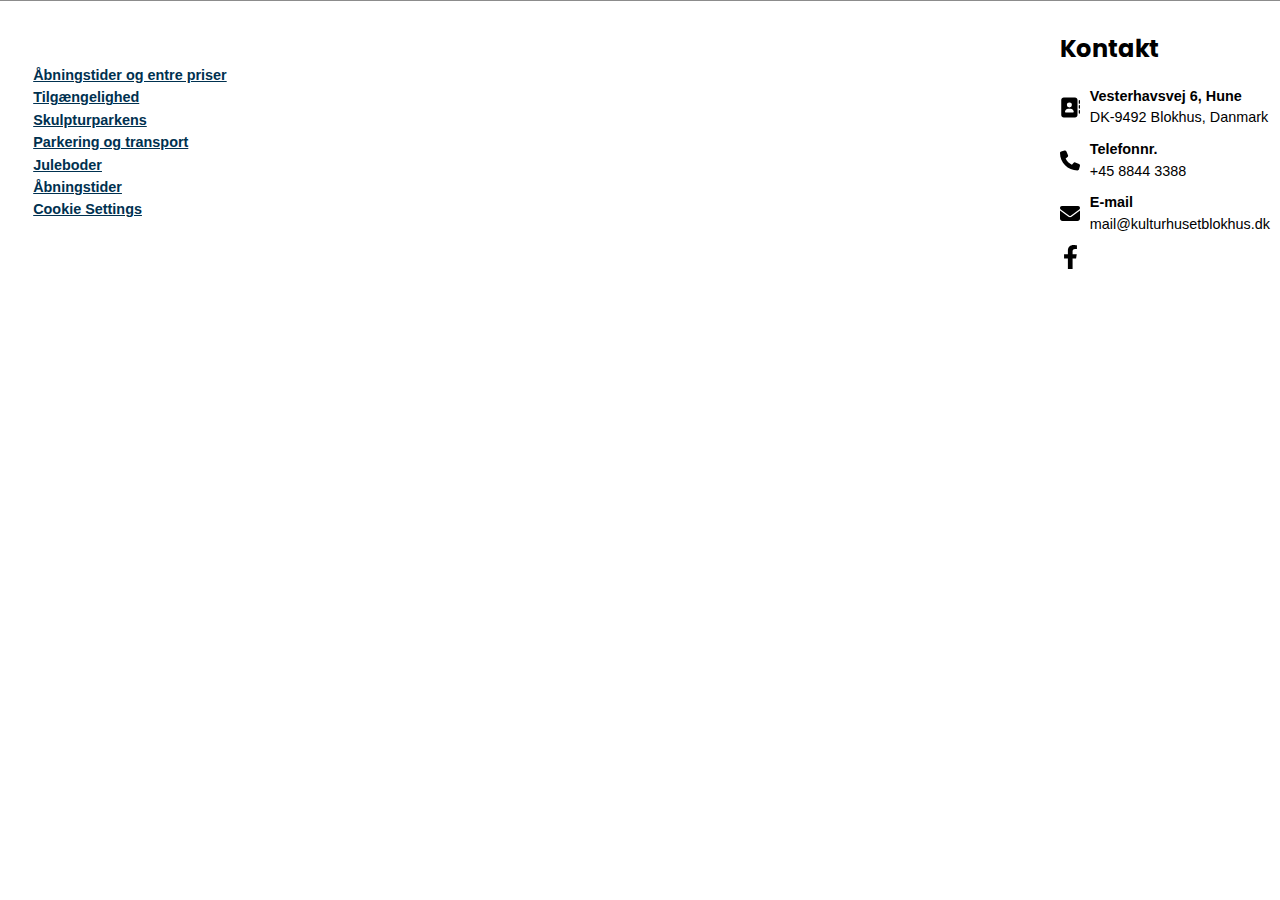
==== footer.html @ cced98af "Added footer and navigation for mobil. Added icons and stylesheet" ====
<!DOCTYPE html>
<html lang="en">

<head>
    <meta charset="UTF-8">
    <meta name="viewport" content="width=device-width, initial-scale=1.0">
    <title>Document</title>
    <link rel="stylesheet" href="./assets/stylesheet.css">
</head>

<body>
    
    <footer>
        <nav>
            <a href="#">Åbningstider og entre priser</a>
            <a href="#">Tilgængelighed</a>
            <a href="#">Skulpturparkens</a>
            <a href="#">Parkering og transport</a>
            <a href="#">Juleboder</a>
            <a href="#">Åbningstider</a>
            <a href="#">Cookie Settings</a>
        </nav>
        
        <div>
            <h2>Kontakt</h2>
            <div class="contactInfo">
                <img class="icon" src="./assets/img/address-book-solid.svg" alt="Icon for adress">
                <div>
                    <p>Vesterhavsvej 6, Hune</p>
                    <p>DK-9492 Blokhus, Danmark</p>
                </div>
            </div>
            <div class="contactInfo">
                <img class="icon" src="./assets/img/phone-solid.svg" alt="Icon for adress">
                <div>
                    <p>Telefonnr.</p>
                    <p>+45 8844 3388</p>
                </div>
            </div>
            <div class="contactInfo">
                <img class="icon" src="./assets/img/envelope-solid.svg" alt="Icon for adress">
                <div>
                    <p>E-mail</p>
                    <p>mail@kulturhusetblokhus.dk</p>
                </div>
            </div>
            <a class="social" href="#"><img src="./assets/img/facebook-f.svg" alt="Facebook Logo"></a>
        </div>
    </footer>
</body>

</html>
---- assets/stylesheet.css ----
@import url('https://fonts.googleapis.com/css2?family=Poppins:wght@400;700&family=Sofia&display=swap');


/* DELETE LATER!!!! */
iframe {
    grid-column: 1/-1;
    border: none;
}

/* --- VARIABLES --- */
:root {

    /* COLORS */
    --primaryColor: #255D28;
    --primaryTranparentColor: rgba(36, 92, 39, 50%);
    --secondaryColor: #C43722;
    --secondaryColor: rgba(195, 56, 34, 50%);
    --interactableColor: #003150;
    --backgroundColor: #FFFFFF;
    --textbackgroundColor: rgba(0, 0, 0, 45%);

    --baseTextDarkColor: #141F14;
    --baseTextLightColor: #FFFFFF;

    /* TEXT SIZES */
    --titleSizeMobile: 2.5rem;
    --baseTextSizeMobile: .9rem;

    /* SPACING */
    --smallSpacing: 10px;
    --standardSpacing: 15px;
    --mediumSpacing: 20px;
    --largeSpacing: 30px;
    --xLargeSpacing: 50px;

}

/* --- GENERALS --- */
*,
*::after,
*::before {
    box-sizing: border-box;
    text-wrap: balance;
}

h1,
h2,
h3,
h4,
h5,
h6 {
    font-family: 'Poppins', sans-serif;
}

body {
    display: grid;
    grid-template-columns: var(--mediumSpacing) repeat(4, 1fr) var(--mediumSpacing);
    margin: 0;
    gap: var(--smallSpacing);
    font-family: Calibri, sans-serif;
}

a {
    color: var(--interactableColor);
    font-weight: 700;
}

/* --- NAVBAR --- */
.navbar {
    grid-column: 1/-1;
    display: flex;
    border-bottom: 1px solid var(--textbackgroundColor);
    position: sticky;
    top: 0;
    background: var(--backgroundColor);
}

.navbar h1 {
    margin: 0;
}
.navbar h2{
    margin: var(--smallSpacing);
    font-size:1rem ;
}

.navbar a{
    text-decoration: none;
    border-bottom: 1px dashed var(--baseTextDarkColor);
}
.navbar li{
    list-style-type: none;
}

.navbar .logo {
    max-width: 100%;
    text-align: center;
}

.navbar .logo img {
    max-width: 60%;
}

.navbar label {
    width: 40px;
    background: none;
    border: none;
    position: absolute;
    right: var(--smallSpacing);
    top: var(--largeSpacing);
    cursor: pointer;
}

.navbar input[type=checkbox]{
    position: absolute;
    top: -999px;
    left: -999px;
}
input[type=checkbox]:checked ~ nav{
    display: grid;
}

.navbar nav {
    display: none;
    position: absolute;
    background: var(--backgroundColor);
    width: 100%;
    text-align: center;
    justify-content: center;
    padding: var(--mediumSpacing);
    z-index: 100;
}

/* --- FOOTER --- */
footer {
    grid-column: 1/-1;
    padding: var(--smallSpacing);
    display: flex;
    border-top: 1px solid var(--textbackgroundColor);
    background: var(--backgroundColor);
    align-items: center;
    justify-content: space-between;
    gap: var(--smallSpacing);
}

footer nav {
    display: grid;
    margin: var(--mediumSpacing);

}

footer .contactInfo {
    display: flex;
    gap: var(--smallSpacing);
    margin-bottom: var(--smallSpacing);
}

footer p:first-of-type {
    font-weight: bold;
}

footer .icon {
    width: 20px;
}

footer .social img {
    width: 15px;
}

footer p {
    font-size: .9rem;
    margin: 0;
}

footer a {
    margin: .2rem;
    font-size: .9rem;
}


/* --- TEXT --- */
p {
    line-height: 1.5;
}

.title {
    font-family: 'Sofia', cursive;
    font-size: var(--titleSizeMobile);
}
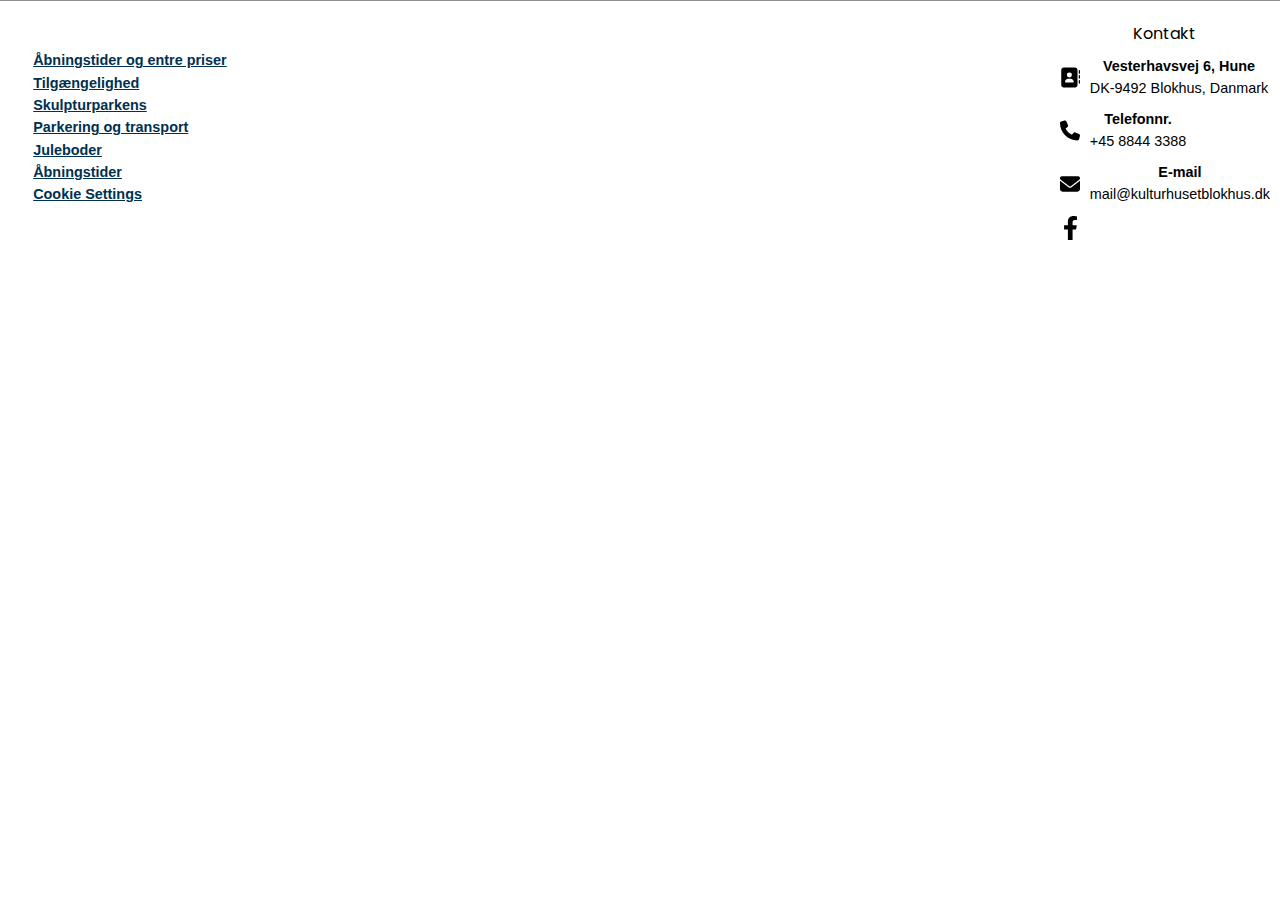
==== commit 946ba572: "update footer.html css mappe" ====
--- a/footer.html
+++ b/footer.html
@@ -5,7 +5,7 @@
     <meta charset="UTF-8">
     <meta name="viewport" content="width=device-width, initial-scale=1.0">
     <title>Document</title>
-    <link rel="stylesheet" href="./assets/stylesheet.css">
+    <link rel="stylesheet" href="../assets/css/stylesheet.css">
 </head>
 
 <body>
--- a/assets/css/stylesheet.css
+++ b/assets/css/stylesheet.css
@@ -0,0 +1,418 @@
+@import url('https://fonts.googleapis.com/css2?family=Poppins:wght@400;700&family=Sofia&display=swap');
+
+
+/* DELETE LATER!!!! */
+iframe {
+    grid-column: 1/-1;
+    border: none;
+}
+
+/* --- VARIABLES --- */
+:root {
+
+    /* COLORS */
+    --primaryColor: #255D28;
+    --primaryTranparentColor: rgba(36, 92, 39, 50%);
+    --secondaryColor: #C43722;
+    --secondaryColor: rgba(195, 56, 34, 50%);
+    --interactableColor: #003150;
+    --interactableTransparentColor: rgba(0, 50, 82, 50%);
+    --textbackgroundColor: rgba(0, 0, 0, 45%);
+
+    --baseTextDarkColor: #141F14;
+    --baseTextLightColor: #FFFFFF;
+
+    /* TEXT SIZES */
+    --titleSizeMobile: 2.5rem;
+    --baseTextSizeMobile: .9rem;
+
+    /* SPACING */
+    --smallSpacing: 10px;
+    --standardSpacing: 15px;
+    --mediumSpacing: 20px;
+    --largeSpacing: 30px;
+    --xLargeSpacing: 50px;
+
+    /* DETAILS */
+    --borderRadius: 3px;
+
+}
+
+/* --- GENERALS --- */
+*,
+*::after,
+*::before {
+    box-sizing: border-box;
+    text-wrap: balance;
+}
+
+.fullWidth {
+    grid-column: 1 /-1;
+    display: flex;
+    flex-direction: column;
+
+}
+
+.primaryBackgroundBox {
+    background: var(--primaryTranparentColor);
+}
+
+
+body {
+    margin: 0;
+
+    font-family: Calibri, sans-serif;
+}
+
+main {
+    display: grid;
+    grid-template-columns: var(--standardSpacing) repeat(4, 1fr) var(--standardSpacing);
+
+}
+
+section {
+    grid-column: 2/-2;
+}
+
+a {
+    color: var(--interactableColor);
+    font-weight: 700;
+}
+
+
+/* --- TEXT --- */
+h1,
+h2,
+h3,
+h4,
+h5,
+h6 {
+    font-family: 'Poppins', sans-serif;
+    grid-column: 2 / -2;
+    text-align: center;
+}
+
+h1 {
+    font-size: 1.3rem;
+    margin: var(--smallSpacing);
+    text-transform: uppercase;
+}
+
+h2 {
+    font-size: 1rem;
+    font-weight: 400;
+    margin: var(--smallSpacing);
+}
+
+h3 {
+    font-size: .9rem;
+    color: var(--primaryColor);
+}
+
+p {
+    line-height: 1.5;
+    grid-column: 2/-2;
+    text-align: center;
+}
+
+.title {
+    font-family: 'Sofia', cursive;
+    font-size: var(--titleSizeMobile);
+    text-transform: none;
+}
+
+/* --- BUTTONS --- */
+.btn {
+    background: var(--interactableColor);
+    padding: var(--smallSpacing) var(--largeSpacing);
+    color: var(--baseTextLightColor);
+    font-family: 'Poppins', sans-serif;
+    text-decoration: none;
+    border-radius: var(--borderRadius);
+    box-shadow: 3px 3px 5px #00000078;
+    text-align: center;
+    margin: var(--standardSpacing) var(--standardSpacing) var(--xLargeSpacing) var(--standardSpacing);
+    text-transform: uppercase;
+}
+
+.eventIntro.btn {
+    margin-left: var(--xLargeSpacing);
+    margin-right: var(--xLargeSpacing);
+}
+
+/* --- IMAGES --- */
+.imgContainer img {
+    width: 100%;
+    height: 100%;
+    object-fit: cover;
+    object-position: center;
+
+
+}
+
+.imgContainer {
+    grid-column: 1 / -1;
+    height: 200px;
+}
+
+/* --- NAVBAR --- */
+.navbar {
+    grid-column: 1/-1;
+    display: flex;
+    border-bottom: 1px solid var(--textbackgroundColor);
+    position: sticky;
+    top: 0;
+    background: var(--backgroundColor);
+}
+
+.navbar h1 {
+    margin: 0;
+}
+
+.navbar h2 {
+    margin: var(--smallSpacing);
+    font-size: 1rem;
+}
+
+.navbar a {
+    text-decoration: none;
+}
+
+a.logo {
+    display: flex;
+    flex-direction: column;
+    align-items: center;
+    color: var(--baseTextDarkColor)
+}
+
+.navbar li {
+    list-style-type: none;
+    border-bottom: 1px dashed var(--baseTextDarkColor);
+}
+
+.navbar .logo {
+    max-width: 100%;
+    text-align: center;
+}
+
+.navbar .logo img {
+    max-width: 60%;
+}
+
+.navbar label {
+    width: 40px;
+    background: none;
+    border: none;
+    position: absolute;
+    right: var(--smallSpacing);
+    top: var(--largeSpacing);
+    cursor: pointer;
+}
+
+.navbar input[type=checkbox] {
+    position: absolute;
+    top: -999px;
+    left: -999px;
+}
+
+input[type=checkbox]:checked~nav {
+    display: grid;
+}
+
+.navbar nav {
+    display: none;
+    position: absolute;
+    background: var(--backgroundColor);
+    width: 100%;
+    text-align: center;
+    justify-content: center;
+    padding: var(--mediumSpacing);
+    z-index: 100;
+}
+
+
+/* --- HERO --- */
+
+#hero {
+    text-align: center;
+    height: 50vh;
+    grid-column: 1/-1;
+    width: 100%;
+    margin: 0 auto;
+    overflow: hidden;
+}
+
+.slide-wrapper {
+    width: 300%;
+    /* 100% pr image in the slideshow*/
+    animation: slide 30s ease infinite;
+}
+
+.slide {
+    float: left;
+    height: 50vh;
+    width: 33.33%;
+    /*100% divided by the number of images*/
+
+}
+
+.slide img {
+    /* makes the images responsive */
+    width: 100%;
+    height: 100%;
+    object-fit: cover;
+    object-position: center;
+}
+
+@keyframes slide {
+    20% {
+        margin-left: 0px;
+    }
+
+    30% {
+        margin-left: -100%;
+    }
+
+    60% {
+        margin-left: -100%;
+    }
+
+    70% {
+        margin-left: -200%;
+    }
+
+    90% {
+        margin-left: -200%;
+    }
+}
+
+.sloganContainer {
+    background: var(--textbackgroundColor);
+    position: absolute;
+    bottom: 350px;
+    color: var(--baseTextLightColor);
+    font-family: 'Poppins', sans-serif;
+    width: 80%;
+    font-weight: 700;
+}
+
+
+
+/* --- ACCORDION --- */
+
+/* Core styles/functionality */
+.accordion input {
+    /* hide checkbox*/
+    position: absolute;
+    opacity: 0;
+    z-index: -1;
+}
+
+.accordionContent {
+    max-height: 0;
+    overflow: hidden;
+    transition: all .55s;
+
+}
+
+.accordion input:checked~.accordionContent {
+    max-height: 100%;
+    /* set height for accordins content to be responsive based on text amount once it has been clicked*/
+}
+
+/* Visual styles */
+.accordion {
+    background: var(--interactableTransparentColor);
+    border-bottom: 10px solid var(--interactableColor);
+}
+
+.accordionFood {
+    color: var(--baseTextLightColor);
+    border-radius: var(--borderRadius);
+    overflow: hidden;
+    grid-column: 2/-2;
+    display: grid;
+    gap: var(--smallSpacing);
+}
+
+.accordionLabel {
+
+    padding: var(--smallSpacing);
+    flex-direction: column;
+    text-align: center;
+    font-family: 'Poppins', sans-serif;
+    display: flex;
+    background: var(--interactableColor);
+    cursor: pointer;
+}
+
+.accordionLabel::after {
+    /* creates arrow*/
+    content: "\276F";
+    text-align: center;
+    transform: rotate(90deg);
+    max-height: 50px;
+}
+
+.accordion input:checked+.accordionLabel::after {
+    transform: rotate(270deg);
+}
+
+.accordion p {
+    margin: 0;
+    padding: var(--smallSpacing) var(--standardSpacing);
+    text-align: left;
+}
+
+.accordion .foodName {
+    color: var(--interactableColor);
+    font-weight: 700;
+}
+
+
+
+/* --- FOOTER --- */
+footer {
+    grid-column: 1/-1;
+    padding: var(--smallSpacing);
+    display: flex;
+    border-top: 1px solid var(--textbackgroundColor);
+    background: var(--backgroundColor);
+    align-items: center;
+    justify-content: space-between;
+    gap: var(--smallSpacing);
+}
+
+footer nav {
+    display: grid;
+    margin: var(--mediumSpacing);
+
+}
+
+footer .contactInfo {
+    display: flex;
+    gap: var(--smallSpacing);
+    margin-bottom: var(--smallSpacing);
+}
+
+footer p:first-of-type {
+    font-weight: bold;
+}
+
+footer .icon {
+    width: 20px;
+}
+
+footer .social img {
+    width: 15px;
+}
+
+footer p {
+    font-size: .9rem;
+    margin: 0;
+}
+
+footer a {
+    margin: .2rem;
+    font-size: .9rem;
+}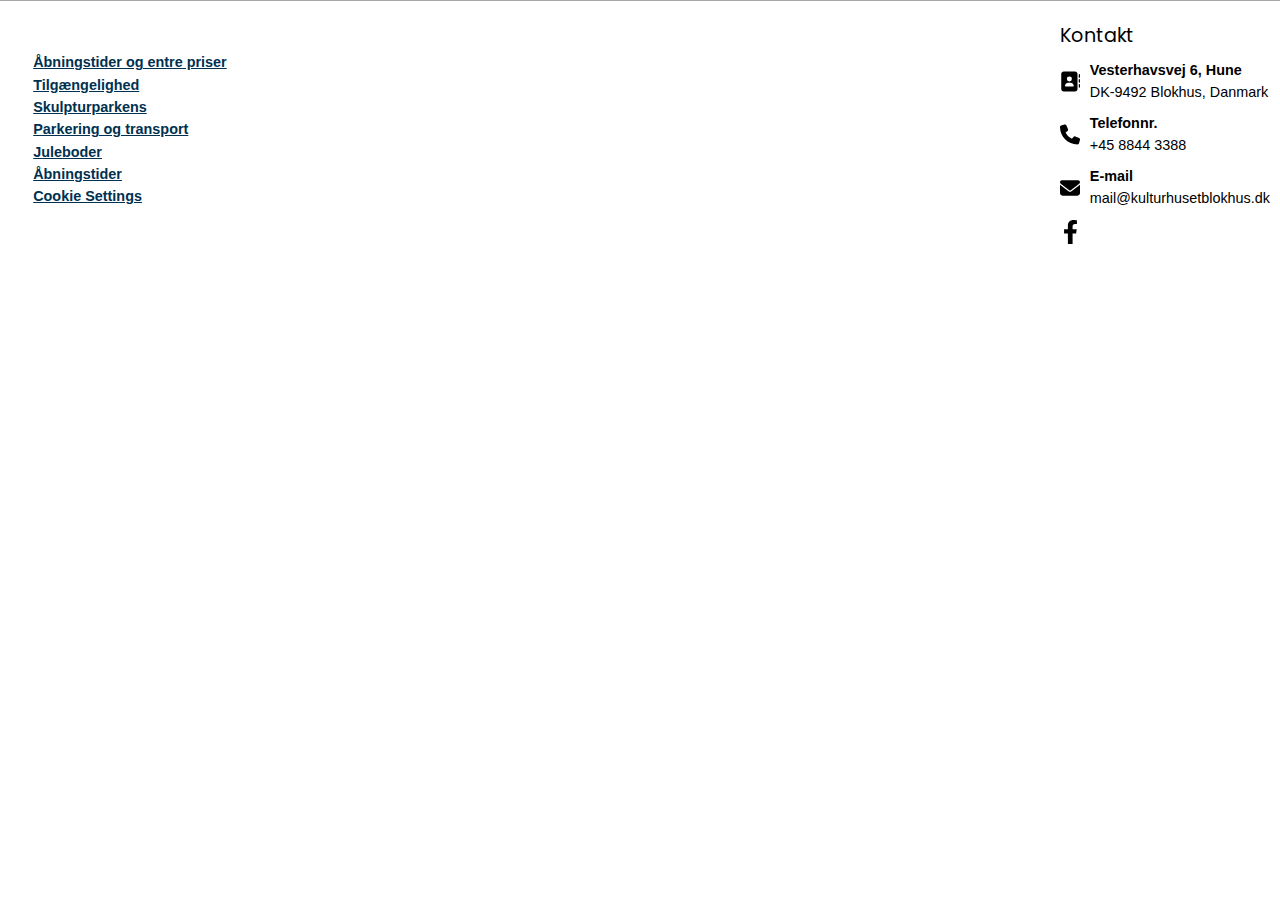
==== commit 9fd209b4: "tilføjet nav og footer og fikset links" ====
--- a/footer.html
+++ b/footer.html
@@ -5,48 +5,46 @@
     <meta charset="UTF-8">
     <meta name="viewport" content="width=device-width, initial-scale=1.0">
     <title>Document</title>
-    <link rel="stylesheet" href="../assets/css/stylesheet.css">
+    <link rel="stylesheet" href="./assets/css/stylesheet.css">
 </head>
 
 <body>
-    
-    <footer>
-        <nav>
-            <a href="#">Åbningstider og entre priser</a>
-            <a href="#">Tilgængelighed</a>
-            <a href="#">Skulpturparkens</a>
-            <a href="#">Parkering og transport</a>
-            <a href="#">Juleboder</a>
-            <a href="#">Åbningstider</a>
-            <a href="#">Cookie Settings</a>
-        </nav>
-        
-        <div>
-            <h2>Kontakt</h2>
-            <div class="contactInfo">
-                <img class="icon" src="./assets/img/address-book-solid.svg" alt="Icon for adress">
-                <div>
-                    <p>Vesterhavsvej 6, Hune</p>
-                    <p>DK-9492 Blokhus, Danmark</p>
-                </div>
+<footer>
+    <nav>
+        <a href="#">Åbningstider og entre priser</a>
+        <a href="#">Tilgængelighed</a>
+        <a href="#">Skulpturparkens</a>
+        <a href="#">Parkering og transport</a>
+        <a href="#">Juleboder</a>
+        <a href="#">Åbningstider</a>
+        <a href="#">Cookie Settings</a>
+    </nav>
+    <div>
+        <h2>Kontakt</h2>
+        <div class="contactInfo">
+            <img class="icon" src="./assets/img/address-book-solid.svg" alt="Icon for adress">
+            <div>
+                <p>Vesterhavsvej 6, Hune</p>
+                <p>DK-9492 Blokhus, Danmark</p>
             </div>
-            <div class="contactInfo">
-                <img class="icon" src="./assets/img/phone-solid.svg" alt="Icon for adress">
-                <div>
-                    <p>Telefonnr.</p>
-                    <p>+45 8844 3388</p>
-                </div>
+        </div>
+        <div class="contactInfo">
+            <img class="icon" src="./assets/img/phone-solid.svg" alt="Icon for adress">
+            <div>
+                <p>Telefonnr.</p>
+                <p>+45 8844 3388</p>
             </div>
-            <div class="contactInfo">
-                <img class="icon" src="./assets/img/envelope-solid.svg" alt="Icon for adress">
-                <div>
-                    <p>E-mail</p>
-                    <p>mail@kulturhusetblokhus.dk</p>
-                </div>
+        </div>
+        <div class="contactInfo">
+            <img class="icon" src="./assets/img/envelope-solid.svg" alt="Icon for adress">
+            <div>
+            <p>E-mail</p>
+            <p>mail@kulturhusetblokhus.dk</p>
             </div>
-            <a class="social" href="#"><img src="./assets/img/facebook-f.svg" alt="Facebook Logo"></a>
         </div>
-    </footer>
+        <a class="social" href="#"><img src="./assets/img/facebook-f.svg" alt="Facebook Logo"></a>
+    </div>
+</footer>
 </body>
 
 </html>--- a/assets/css/stylesheet.css
+++ b/assets/css/stylesheet.css
@@ -12,12 +12,12 @@
 
     /* COLORS */
     --primaryColor: #255D28;
-    --primaryTranparentColor: rgba(36, 92, 39, 50%);
+    --primaryTransparentColor: rgba(36, 92, 39, 50%);
     --secondaryColor: #C43722;
-    --secondaryColor: rgba(195, 56, 34, 50%);
+    --secondaryTransparentColor: rgba(195, 56, 34, 50%);
     --interactableColor: #003150;
     --interactableTransparentColor: rgba(0, 50, 82, 50%);
-    --textbackgroundColor: rgba(0, 0, 0, 45%);
+    --textbackgroundColor: rgba(0, 0, 0, 35%);
 
     --baseTextDarkColor: #141F14;
     --baseTextLightColor: #FFFFFF;
@@ -50,11 +50,34 @@
     grid-column: 1 /-1;
     display: flex;
     flex-direction: column;
-
-}
-
-.primaryBackgroundBox {
-    background: var(--primaryTranparentColor);
+}
+
+/* Primary background colour Box */
+/* Solid */
+.primarySolidBackgroundBox {
+    background: var(--primaryColor);
+}
+
+/* Transparent */
+.primaryTransparentBackgroundBox {
+    background: var(--primaryTransparentColor);
+}
+
+/* Secondary background colour Box */
+/* Solid */
+.secondarySolidBackgroundBox {
+    background: var(--secondaryColor);
+}
+
+/* Transparent */
+.secondaryTransparentBackgroundBox {
+    background: var(--secondaryTransparentColor);
+}
+
+/* Interactible Background colour Box */
+/* Transparent */
+.interactiveTransparentBackgroundBox {
+    background: var(--interactableTransparentColor);
 }
 
 
@@ -67,7 +90,7 @@
 main {
     display: grid;
     grid-template-columns: var(--standardSpacing) repeat(4, 1fr) var(--standardSpacing);
-
+    grid-template-rows: auto;
 }
 
 section {
@@ -78,6 +101,128 @@
     color: var(--interactableColor);
     font-weight: 700;
 }
+
+
+/* ---GRID ITEMS--- */
+/* forside*/
+.introForside,
+.abningstidForside,
+.eventsForside,.lysEvent {
+    background: var(--primaryTransparentColor);
+}
+
+
+
+/* ---BODER--- */
+/* BODER CARD */
+.bodCard {
+    /* hardcoded min width to keep "pretty" */
+    min-width: 350px;
+    display: flex;
+    padding: var(--largeSpacing) var(--mediumSpacing);
+    gap: var(--mediumSpacing);
+}
+
+/* Bod udstillere billede */
+.bodCard img {
+    border-radius: 50%;
+    width: 130px;
+    height: 130px;
+    margin: auto;
+    filter: drop-shadow(3px 3px 3px var(--textbackgroundColor));
+}
+
+/* Billede af oversigt over boder */
+.bodKort {
+    margin: 0 0 var(--largeSpacing) 0;
+}
+
+/* Left aligned text - Bod Card */
+.bodCard,
+.bodInfo p,
+.bodInfo h2,
+.bodInfo h3 {
+    text-align: left;
+}
+
+/* justering af h2 og h3 afstand, bibeholder afstand til p*/
+.bodInfo p,
+.bodInfo h2,
+.bodInfo h3 {
+    margin: 0 0 var(--standardSpacing) 0;
+}
+
+/* justering af h2 margin, overwrite default afstand*/
+.bodInfo h2 {
+    margin: 0;
+}
+
+/* p linieafstand justering */
+.bodInfo p {
+    line-height: var(--mediumSpacing);
+}
+
+/* Flex direction, giver variation mellem udstillere */
+.bodCard.bodRight,
+.bodInfo p,
+.bodInfo h2,
+.bodInfo h3 {
+    flex-direction: row-reverse;
+}
+
+/* justering af knap, så den passer boderne og mock up bedre */
+.bodCard .btn {
+    margin: 0;
+    font-size: .9rem;
+    width: 180px;
+}
+
+/* BENTO PYNTE BILLEDER */
+/* BENTO BOX */
+.bodBentoMobil {
+    /* hardcoded min width to keep "pretty" */
+    min-width: 350px;
+    display: grid;
+    grid-template-columns: repeat(3, 1fr);
+    grid-template-rows: repeat(2, 1fr);
+    gap: var(--smallSpacing);
+    margin: var(--smallSpacing);
+}
+
+.bodBentoMobil img {
+    max-width: 100%;
+    min-height: 130px;
+    object-fit: cover;
+    object-position: center;
+}
+
+/* BENTO BILLEDE 1 */
+.bodBentoMobil img:nth-child(1) {
+
+    grid-column: 1 / 2;
+
+}
+
+/* BENTO BILLEDE 2 */
+.bodBentoMobil img:nth-child(2) {
+
+    grid-column: 2 / 3;
+
+}
+
+/* BENTO BILLEDE 3 */
+.bodBentoMobil img:nth-child(3) {
+
+    grid-column: 3 / 4;
+    grid-row: 1 /3;
+}
+
+/* BENTO BILLEDE 4 */
+.bodBentoMobil img:nth-child(4) {
+    grid-column: 1 / 3;
+}
+
+.bodBentoDesktop {}
 
 
 /* --- TEXT --- */
@@ -90,35 +235,45 @@
     font-family: 'Poppins', sans-serif;
     grid-column: 2 / -2;
     text-align: center;
+    margin: var(--smallSpacing) 0;
 }
 
 h1 {
     font-size: 1.3rem;
-    margin: var(--smallSpacing);
     text-transform: uppercase;
 }
 
 h2 {
     font-size: 1rem;
     font-weight: 400;
-    margin: var(--smallSpacing);
 }
 
 h3 {
     font-size: .9rem;
-    color: var(--primaryColor);
+    /* color: var(--primaryColor); --- usikker på om farven virker*/
 }
 
 p {
     line-height: 1.5;
     grid-column: 2/-2;
     text-align: center;
+
+}
+
+.lightText {
+    color: var(--baseTextLightColor);
 }
 
 .title {
     font-family: 'Sofia', cursive;
     font-size: var(--titleSizeMobile);
     text-transform: none;
+}
+
+.invitationForside .inviTitle {
+    font-weight: 700;
+    text-transform: uppercase;
+    font-size: 1.3rem;
 }
 
 /* --- BUTTONS --- */
@@ -133,9 +288,10 @@
     text-align: center;
     margin: var(--standardSpacing) var(--standardSpacing) var(--xLargeSpacing) var(--standardSpacing);
     text-transform: uppercase;
-}
-
-.eventIntro.btn {
+    display: block;
+}
+
+.center.btn {
     margin-left: var(--xLargeSpacing);
     margin-right: var(--xLargeSpacing);
 }
@@ -146,8 +302,6 @@
     height: 100%;
     object-fit: cover;
     object-position: center;
-
-
 }
 
 .imgContainer {
@@ -415,4 +569,245 @@
 footer a {
     margin: .2rem;
     font-size: .9rem;
+}
+
+
+header {
+    width: 100%
+}
+
+
+
+@media screen and (min-width: 900px) {
+
+    /* --- TEXT --- */
+    h1,
+    h2,
+    h3,
+    h4,
+    h5,
+    h6 {
+        text-align: left;
+    }
+
+    h1 {
+        font-size: 1.7rem;
+
+    }
+
+    h2 {
+        font-size: 1.2rem;
+
+    }
+
+    h3 {
+        font-size: 1.1rem;
+        /* color: var(--primaryColor); --- usikker på om farven virker*/
+    }
+
+
+    p {
+        text-align: left;
+    }
+    .juleboderEvents p{
+    grid-column: 1 / -1;
+    margin: var(--mediumSpacing);
+    }
+    .lysEvent p{
+        grid-column: 2 /-1;
+        text-wrap: wrap;
+        margin: var(--mediumSpacing);
+    }
+
+    .invitationForside .inviTitle {
+        font-size: 2rem;
+    }
+
+    .invitationForside .inviText {
+        grid-column: 7/-2;
+    }
+
+    .invitationForside .callOut {
+        background: var(--primaryTransparentColor);
+        padding: var(--standardSpacing);
+        border: 2px solid var(--primaryColor);
+        color: var(--baseTextLightColor);
+        border-radius: var(--borderRadius);
+
+    }
+
+    .bottomImg .textBackground {
+        background: var(--textbackgroundColor);
+        color: var(--baseTextLightColor);
+        position: relative;
+        top: -300px;
+    }
+
+    .bottomImg h2 {
+        text-align: center;
+
+        font-weight: 700;
+    }
+
+    /* --- NAVBAR --- */
+    .navbar h1 {
+        font-size: 4.5rem;
+    }
+
+    .navbar .logo img {
+        max-width: 30%;
+    }
+
+    .navbar .logo:after {
+        content: "\276F";
+        transform: rotate(90deg);
+        font-size: 30px;
+    }
+
+    .navbar .menu {
+        display: none;
+    }
+
+    .navbar:hover nav {
+        display: flex;
+    }
+
+    .navbar nav {
+        background: white;
+        padding: 0;
+    }
+
+    .navbar ul {
+        width: 40%;
+        padding: 0;
+    }
+
+    /* --- HERO --- */
+    .sloganContainer {
+        font-size: 1.6rem;
+        left: var(--xLargeSpacing);
+        bottom: 550px;
+        width: 400px;
+        padding: var(--mediumSpacing);
+    }
+
+    .sloganContainer p {
+        margin: 0;
+    }
+
+    /* --- GENERALS --- */
+    main {
+        grid-template-columns: repeat(12, 1fr);
+
+    }
+
+    main>*,
+    .fullWidth {
+        grid-column: 2/-2;
+    }
+
+    .abningstidForside .callOut {
+        background: var(--secondaryColor);
+        position: absolute;
+        right: 200px;
+        bottom: -200px;
+        width: 450px;
+        color: var(--baseTextLightColor);
+        padding: var(--mediumSpacing) var(--largeSpacing);
+        text-align: center;
+    }
+
+    /* --- GRID ITEMS --- */
+    .introForside,
+    .abningstidForside,
+    .eventsForside {
+        background: none;
+    }
+
+    .invitationForside,
+    .billetsalgForside, .juleboderEvents {
+        background: var(--primaryTransparentColor);
+    }
+
+    .invitationForside {
+        grid-column: 1/-1;
+        display: grid;
+        gap: var(--xLargeSpacing);
+        grid-template-columns: repeat(12, 1fr);
+        padding: 150px 0;
+        row-gap: var(--smallSpacing);
+    }
+    .lysEvent{
+        display: grid;
+        grid-template-columns: repeat(6, 1fr);
+        grid-column: 1/ 7;
+    }
+    .juleboderEvents{
+        display: grid;
+        grid-template-columns: repeat(6, 1fr);
+        grid-column: 7 / -1;
+    }
+    
+
+    /* --- IMAGES --- */
+
+    .imgContainer img {
+        width: 100%;
+        height: 100%;
+        object-fit: cover;
+        object-position: center;
+    }
+
+    .imgContainer {
+        grid-column: 2 / -2;
+        height: 300px;
+    }
+
+    .invitationForside .imgContainer {
+        grid-column: 2/7;
+    }
+
+    .imgContainer.bottomImg {
+        position: relative;
+        bottom: 100px;
+        grid-column: 2/-2;
+    }
+    .lysEvent .imgContainer{
+        grid-column: 2/ -1;
+        margin-right: var(--smallSpacing);
+    }
+    .juleboderEvents .imgContainer{
+        grid-column: 1 /-2;
+        margin-left: var(--smallSpacing);
+    }
+
+    /* --- BUTTONS --- */
+    .abningstidForside .btn {
+        margin: var(--smallSpacing) 0 var(--largeSpacing) 0;
+        width: 200px;
+
+    }
+
+    .invitationForside .btn {
+        margin: var(--smallSpacing);
+    }
+
+    .invitationForside .btn1 {
+        grid-column: 7/9;
+    }
+
+    .invitationForside .btn2 {
+        grid-column: 10/12;
+    }
+    .lysEvent .btn{
+        grid-row: 3;
+        grid-column: 2/ 7;
+        
+    }
+    .juleboderEvents .btn{
+        grid-row: 3;
+        grid-column: 1/ 6;
+    }
+
+
 }